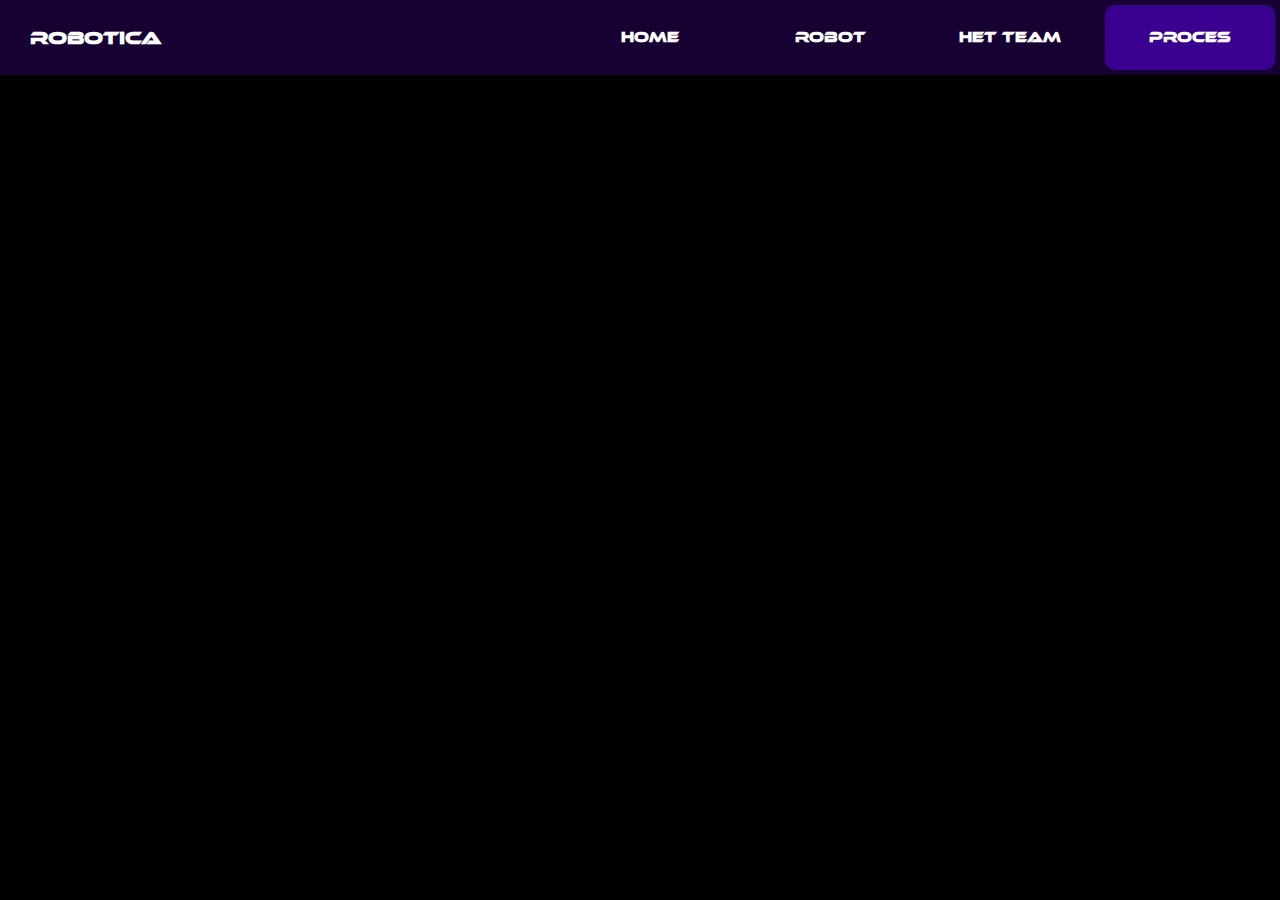
==== proces/index.html @ a25e1b40 "Big Update" ====
<!DOCTYPE html>
<html lang="en">
    <head>
        <meta charset="UTF-8">
        <meta http-equiv="X-UA-Compatible" content="IE=edge">
        <meta name="viewport" content="width=device-width, initial-scale=1.0">
        <title>Proces | Robotica</title>
        <link rel="stylesheet" href="../styles.css">
        <link rel="preconnect" href="https://fonts.googleapis.com">
        <link rel="preconnect" href="https://fonts.gstatic.com" crossorigin>
        <link href="https://fonts.googleapis.com/css2?family=Sono:wght@300;600;800&display=swap" rel="stylesheet">
    </head>


    <header>
        <nav>
            <div id="navbar-desktop">
                <div class="navbar-desktop-sitename">
                    <h2>ROBOTICA</h2>
                </div>
                <div class="navbar-desktop-items">
                    <a href="../index.html"><h3>Home</h3></a>
                    <a href="../robot/index.html"><h3>Robot</h3></a>
                    <a href="../team/index.html"><h3>Het Team</h3></a>
                    <a href="../proces/index.html"><h3 class="active">Proces</h3></a>
                </div>
            </div>
            
            <div id="navbar-mobile">
                <div class="navbar-mobile-sitename">
                    <h2>ROBOTICA</h2>
                </div>
                <div class="navbar-mobile-items">
                    <a onclick="openNav()"><h3 class="openbtn">&#x2630;</h3></a>
                </div>
                <div id="navbar-mobile-fullscreen" class="nav-overlay">
                    <a href="javascript:void(0)" class="closebtn" onclick="closeNav()">&times;</a>
                    <div class="nav-overlay-content">
                        <a href="../index.html"><h3>Home</h3></a>
                        <a href="../robot/index.html"><h3>Robot</h3></a>
                        <a href="../team/index.html"><h3>Het Team</h3></a>
                        <a href="../proces/index.html"><h3 class="active">Proces</h3></a>
                    </div>
                </div>
            </div>

            <script>
                function openNav() { document.getElementById("navbar-mobile-fullscreen").style.height = "100%"; }
                function closeNav() { document.getElementById("navbar-mobile-fullscreen").style.height = "0%"; }
            </script>
        </nav>
    </header>
    
    <body id="proces-page">
        <main class="proces-page">

        </main>
    </body>

    <footer>

    </footer>
</html>
---- styles.css ----
/** General CSS **/

@font-face {
    font-family: 'Ethnocentric';
    src: url('./files/font/ethnocentric\ rg.otf');
    font-weight: normal;
    font-style: normal;
}

* {
    margin: 0;
    padding: 0;
}

html {
    scroll-behavior: smooth;
}

h1,
h2,
h3,
h4,
h5,
h6 {
    color: #FFF;
    font-family: 'Ethnocentric';
    font-weight: 600;
}

p,
a {
    color: #FFF;
    font-family: 'Ethnocentric';
    font-weight: 300;
}

a {
    color: #FFF;
    text-decoration: none;
}


body {
    background-color: #000;
}

:root {
    --white: #FFF;
    --white-trans1: #ffffff2f;
    --white-trans2: #ffffff64;
    --gray: #b2b2b2;
    --darkgray: #2f2f2f;
    --black: #000;
    --blue: #0000ff;
    --darkblue: #0000b0;
    --red: #ff0000;
    --darkred: #c30000;
    --green: #00ff00;
    --darkgreen: #00a700;
    --purple: #8800ff;
    --darkpurple: #6804c1;
}



/** Scrollbar **/

::-webkit-scrollbar {
    width: 8px;
}

::-webkit-scrollbar-track {
    background: #ffffff2f;
}

::-webkit-scrollbar-thumb {
    background: #ffffff2f;
    border-radius: 5px;
    transition: all 0.3s ease-in-out;
}

::-webkit-scrollbar-thumb:hover {
    background: #ffffff64;
    transition: all 0.3s ease-in-out;
}




/** Navbar **/

nav #navbar-desktop {
    height: 75px;
    background-color: #170132;
    position: fixed;
    top: 0;
    width: 100%;
    z-index: 100;
}

.navbar-desktop-items {
    display: flex;
    justify-content: flex-end;
}

#navbar-desktop a {
    display: block;
    height: 100%;
    width: 180px;
    transition: all 0.2s ease-in-out;
    text-decoration: none;
    color: #FFF;
}

#navbar-desktop .navbar-desktop-items a:hover {
    transition: all 0.2s ease-in-out;
}

#navbar-desktop .navbar-desktop-items h3 {
    padding: calc(37.5px - 16.8px/2);
    background-color: transparent;
    border-radius: 10px;
    transition: all 0.3s ease-in-out;
    text-align: center;
}

#navbar-desktop .navbar-desktop-items a:hover h3 {
    background-color: #7D419D;
    padding: calc(37.5px - 16.8px/2 - 5px);
    margin: 5px;
    transition: all 0.3s ease-in-out;
    border-radius: 10px;
}

#navbar-desktop .navbar-desktop-items .active {
    background-color: #3A0190;
    padding: calc(37.5px - 16.8px/2 - 5px);
    margin: 5px;
    transition: all 0.3s ease-in-out;
    border-radius: 10px;
}

.navbar-desktop-sitename {
    float: left;
    display: flex;
    flex-direction: row;
    padding-left: 30px;
}

.navbar-desktop-sitename h2 {
    padding: calc(37.5px - 21.6px/2) 0;
}



.dropbtn {
    cursor: pointer;
}

.dropbtn h3 {
    pointer-events: none;
}

.dropdown {
    position: relative;
    display: inline-block;
}

.dropdown-content {
    display: none;
    position: absolute;
    background-color: #212121d8;
    min-width: 160px;
    overflow: auto;
    border-radius: 10px;
    margin-top: 2px;
}

.dropdown-content a {
    padding: 12px 16px;
    text-decoration: none;
    display: block;
    transition: all 0.3s;
}

.dropdown-content a:hover {
    background-color: #ff0000b2;
    color: #000 !important;
    transition: all 0.3s;
}

.show {
    display: block;
}







/* Screen size logic */

#navbar-mobile {
    display: none;
} 

@media only screen and (max-width: 1184px) {
    #navbar-desktop {
        display: none !important;
    }    

    #navbar-mobile {
        display: block !important;
    }    
}

   



/* Mobile Version */

nav #navbar-mobile {
    height: 60px;
    background-color: #170132;
    position: fixed;
    top: 0;
    width: 100%;
    z-index: 100;
}

.navbar-mobile-items {
    display: flex;
    justify-content: flex-end;
}

#navbar-mobile a {
    display: block;
    height: 100%;
    width: 180px;
    transition: all 0.2s ease-in-out;
    text-decoration: none;
    color: #FFF;
}

#navbar-mobile .navbar-mobile-items a:hover {
    transition: all 0.2s ease-in-out;
}

#navbar-mobile .navbar-mobile-items h3 {
    padding: calc(30px - 26.4px/2 - 5px);
    margin: 10px;
    background-color: transparent;
    border-radius: 10px;
    transition: all 0.3s ease-in-out;
    text-align: center;
}

#navbar-mobile .navbar-mobile-items a:hover h3 {
    background-color: #7D419D;
    padding: calc(30px - 26.4px/2 - 5px);
    margin: 10px;
    transition: all 0.3s ease-in-out;
    border-radius: 10px;
}

#navbar-mobile .navbar-mobile-items a > .openbtn {
    font-size: 30px;
    padding: calc(37.5px - 63.6px/2 - 5px);
} 

.nav-overlay .nav-overlay-content a .active {
    color: #7D419D !important;
    margin: 5px;
    transition: all 0.3s ease-in-out;
    border-radius: 10px;
}



#navbar-mobile .navbar-mobile-items a > .openbtn {
    font-size: 30px;
    padding: calc(37.5px - 63.6px/2 - 5px);
}

#navbar-mobile .navbar-mobile-items a:hover > .openbtn {
    font-size: 30px;
    padding: calc(37.5px - 63.6px/2 - 5px);
}

.navbar-mobile-sitename {
    float: left;
    display: flex;
    flex-direction: row;
    padding-left: 30px;
}

.navbar-mobile-sitename h2 {
    padding: calc(30px - 28.8px/2 - 5px) 0;
    margin: 10px 0;
}



.nav-overlay {
    height: 0%;
    width: 100%;
    position: fixed;
    z-index: 1;
    top: 0;
    left: 0;
    background-color: #170132;
    overflow-y: hidden;
    transition: 0.5s;
}
  
.nav-overlay-content {
    position: relative;
    top: 25%;
    width: 100%;
    text-align: center;
    margin-top: 30px;
}
  
.nav-overlay .nav-overlay-content a {
    padding: 5px 0;
    text-decoration: none;
    font-size: 36px;
    color: #818181;
    display: block;
    transition: 0.3s;
    height: auto !important;
    width: 100% !important;
}

.nav-overlay .closebtn {
    padding-right: 10px;
    text-align: right;
    position: absolute;
    top: 20px;
    right: 0;
    font-size: 60px;
    height: 60px !important;
}


.nav-overlay-content .active h3 {
    color: #ff0000b2;
}


/** Background **/

.image-background {
    background-image: url(./images/space.png);
    background-repeat: no-repeat;
    background-position: center;
    background-size: cover;
    position: fixed;
    pointer-events: none;
    top: 0;
    z-index: -1;
    height: 100vh;
    width: 100%;
    opacity: 75%;
}



/* ---- reset ---- */
body {
    margin: 0;
    font: normal 75% Arial, Helvetica, sans-serif;
}

canvas {
    display: block;
}

/* ---- particles.js container ---- */
#particles-js {
    width: 100%;
    height: 100%;
    background-image: url("https://www.google.com/url?sa=i&url=https%3A%2F%2Fwallpaperaccess.com%2Fcool-blue-space&psig=AOvVaw3l7PpLSyRpqrfvI7mVtY3e&ust=1669465400743000&source=images&cd=vfe&ved=0CBAQjRxqFwoTCPDHiLOpyfsCFQAAAAAdAAAAABAE");
    background-repeat: no-repeat;
    background-size: cover;
    background-position: 50% 50%;
    z-index: 25;
}






/** Home **/

.home-page {
    background-image: url(files/images/robot-photo-blur.jpeg);
    background-position: center;
    background-size: cover;
}

/** Home | Hero **/
.home-page .hero {
    position: normal;
    background-repeat: no-repeat;
    background-position: bottom center;
    background-size: cover;
    height: 100vh;
    width: auto;
    z-index: 50;
    opacity: 100%;
}

.home-page .hero .block-1 {
    width: 100%;
    height: 50vh;
    display: flex;
    align-items: flex-end;
    justify-content: center;
}

.home-page .hero .block-2 {
    width: 100%;
    /*height: 3vh;*/
    height: 50vh;
    display: flex;
    align-items: flex-start;
    justify-content: center;
}

/*.home-page .hero .block-3 {
    width: 100%;
    height: 47vh;
    display: flex;
    align-items: flex-start;
    justify-content: center;
}

.home-page .hero .block-3 .t-bttn {
    margin: 40px 0;
    padding: 0 10px;
    transition: all 0.3s;
}

.home-page .hero .block-3 .t-bttn:hover a { 
    color: var(--white-trans2);
    transition: all 0.3s;
}

.home-page .hero .block-3 .bttn-l { border-right: var(--white) solid 1px; }
.home-page .hero .block-3 .bttn-r { border-left: var(--white) solid 1px; }

*/


.home-page .hero h1 {
    margin: 0px;
    padding: 0px;
    color: #FFF;
    transition: all .2s ease-in;
    z-index: 50;
    pointer-events: none;
}




/** About **/

/** About | Hero **/
.team-page .hero {
    background-repeat: no-repeat;
    background-position: bottom center;
    background-size: cover;
    height: 95vh;
    width: auto;
    display: flex;
    align-items: center;
    justify-content: center;
    z-index: 50;
}

.team-page .hero h1 {
    margin: 0px;
    padding: 0px;
    color: #FFF;
    transition: all .2s ease-in;
    z-index: 50;
    pointer-events: none;
}



/** Content Block | About **/

.team-page .flex-box {
    display: flex;
    flex-direction: column;
    align-items: left center;
    justify-content: center;
}

.team-page .block {
    min-width: 300px;
    width: 20%;
    height: 50%;
    min-height: 400px;
    background-color: #7D419D;
}

.team-page .block img {
    width: 90%;
    margin-left: 5%;
}

.about-block .progression-bars {
    width: 60%;
    margin-left: 5%;
}

.about-block .progression-bars h3 {
    margin-bottom: -5px;
}

.about-block .progression-block {
    margin-bottom: 20px;
    height: 20px;
    background-color: var(--gray);
    border-radius: 10px;
}

.about-block .progression {
    margin-top: 10px;
    height: 20px;
    text-align: center;
    border-radius: 10px;
}

@media only screen and (max-width: 600px) {

    .about-block h2 {
        margin-left: 10px;
    }
    
    .about-block p {
        width: 90%;
        margin-left: 10px;
    }
    
    .about-block .progression-bars {
        width: 90%;
        margin-left: 5%;
    }  
    .about-block .progression-bars h3 {
        margin-bottom: 0px;
    }
}






/** Contact **/

.contact-page {
    height: 200vh;
}

/** Contact | Hero **/
.contact-page .hero {
    background-repeat: no-repeat;
    background-position: bottom center;
    background-size: cover;
    height: 95vh;
    width: auto;
    display: flex;
    align-items: center;
    justify-content: center;
    z-index: 50;
}

.contact-page .hero h1 {
    margin: 0px;
    padding: 0px;
    color: #FFF;
    transition: all .2s ease-in;
    z-index: 50;
    pointer-events: none;
}

.contact-page .hero-arrow {
    background-repeat: no-repeat;
    background-position: bottom center;
    background-size: cover;
    height: 5vh;
    width: auto;
    display: flex;
    align-items: center;
    justify-content: center;
    z-index: 50;
}

.contact-page .hero-arrow #scroll-arrow {
    color: #FFF;
}



/** Content Block | Contact **/

.contact-block {
    z-index: 75;
    height: 90vh;
    width: 90%;
    margin: 8vh 5% 2vh 5%;
    border-radius: 10px;
    background-color: var(--white-trans1);
    display: flex;
    flex-direction: column;
    align-items: left center;
    justify-content: center;
}

.contact-block h2 {
    font-size: large;
    margin-left: 30px;
}

.contact-block p {
    font-size: medium;
    margin-left: 30px;
    width: 75%;
}






/** Projects **/

.projects-page {
    height: auto;
}

/** Projects | Hero **/
.projects-page .hero {
    background-repeat: no-repeat;
    background-position: bottom center;
    background-size: cover;
    height: 90vh;
    width: auto;
    display: flex;
    align-items: center;
    justify-content: center;
    z-index: 50;
}

.projects-page .hero h1 {
    margin: 0px;
    padding: 0px;
    color: #FFF;
    transition: all .2s ease-in;
    z-index: 50;
    pointer-events: none;
}

.projects-page .hero-arrow {
    background-repeat: no-repeat;
    background-position: bottom center;
    background-size: cover;
    height: 10vh;
    width: auto;
    display: flex;
    align-items: center;
    justify-content: center;
    z-index: 50;
    opacity: 0.2;
}



/** Content Block | Projects **/

.projects-block-1 {
    min-height: 80vh;
    width: 100%;
    display: flex;
    flex-wrap: wrap;
    justify-content: space-around;
    align-items: center;
    pointer-events: auto;
    margin-bottom: 55px;
    margin-top: -1.5%;
}

.projects-block-1 .block {
    width: 20%;
    min-width: 300px;
    margin: 2.5%;
    height: 60%;
    background-color: var(--white-trans1);
    transition: all 0.3s;
    border-radius: 10px;
}

.projects-block-1 .block:hover {
    transform: scale(1.05);
    transition: all 0.3s;
}

.projects-block-1 .block h3 {
    text-align: center;
    margin-top: 20px;
}

.projects-block-1 .block p {
    text-align: center;
    margin-top: 10px;
    width: 80%;
    margin-left: 10%;
    margin-bottom: 15px;
}

.projects-block-1 .block img {
    width: 100%;
    border-radius: 10px;
}



.projects-flex-box {
    width: 80%;
    border-radius: 10px;
    background-color: var(--white-trans1);
    padding-bottom: 30px;
}

.projects-block-2 {
    height: auto;
    width: 100%;
    display: flex;
    flex-wrap: wrap;
    justify-content: space-around;
    align-items: center;
    pointer-events: auto;
    margin-bottom: 55px;
    margin-top: 100px;
}

.projects-block-2 .block {
    width: 20%;
    min-width: 300px;
    margin: 2.5%;
    height: 60%;
    background-color: var(--white-trans1);
    transition: all 0.3s;
    border-radius: 10px;
}

.projects-block-2 .block:hover {
    transform: scale(1.05);
    transition: all 0.3s;
}

.projects-block-2 h2 {
    text-align: center;
    margin-top: 20px;
    font-size: x-large;
}

.projects-block-2 p {
    text-align: center;
    margin-top: 10px;
    width: 80%;
    margin-left: 10%;
    font-size: large;
}

.projects-block-2 .projects-image-background {
    width: 40%;
    margin-left: 30%;
    border-radius: 10px;
    background-color: var(--white-trans1);
}

.projects-block-2 img {
    width: 50%;
    margin: 30px 0 0 25%;
    border-radius: 10px;
}

.projects-block-2 .desc {
    margin-bottom: 20px;
}

.projects-block-2 .bttns a {
    color: var(--black);
    background-color: var(--gray);
    padding: 7px;
    margin: 10px;
    border-radius: 10px;
    transition: all 0.5s;
}

.projects-block-2 .bttns a:hover {
    transition: all 0.5s;
    background-color: var(--darkgray);
    color: var(--white);
}

.projects-block-2 .bttn-disabled {
    opacity: 0.5;
    cursor: not-allowed;
}

.projects-block-2 .bttn-disabled:hover {
    color: var(--black) !important;
    background-color: var(--gray) !important;
}

@media only screen and (max-width: 550px) {
    .projects-block-2 p {
        text-align: left;
        margin-top: 10px;
        width: 90%;
        margin-left: 10px;
        font-size: large;
    }
}
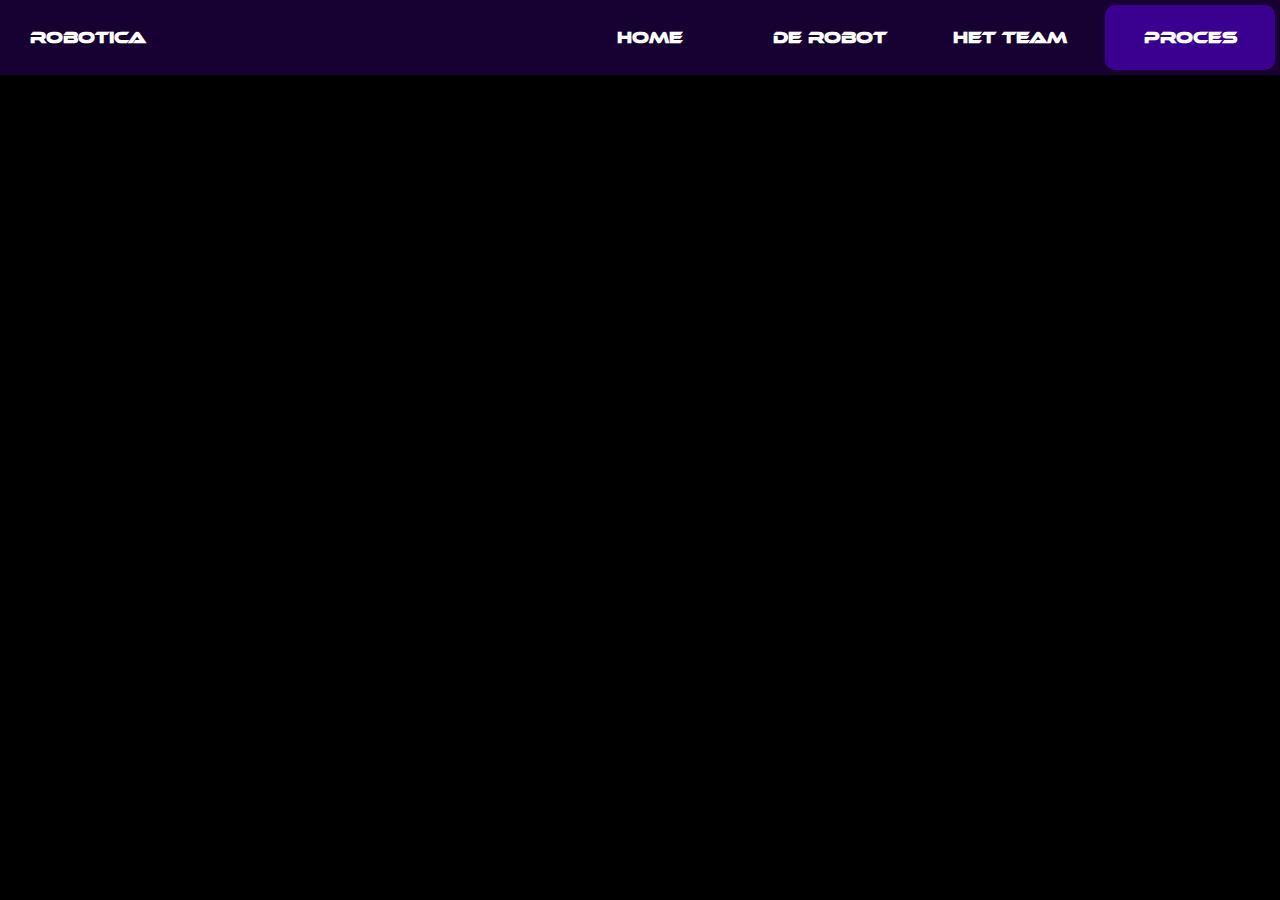
==== commit 9573c90c: "Team & Robot update" ====
--- a/proces/index.html
+++ b/proces/index.html
@@ -20,7 +20,7 @@
                 </div>
                 <div class="navbar-desktop-items">
                     <a href="../index.html"><h3>Home</h3></a>
-                    <a href="../robot/index.html"><h3>Robot</h3></a>
+                    <a href="../robot/index.html"><h3>De    Robot</h3></a>
                     <a href="../team/index.html"><h3>Het Team</h3></a>
                     <a href="../proces/index.html"><h3 class="active">Proces</h3></a>
                 </div>
@@ -37,7 +37,7 @@
                     <a href="javascript:void(0)" class="closebtn" onclick="closeNav()">&times;</a>
                     <div class="nav-overlay-content">
                         <a href="../index.html"><h3>Home</h3></a>
-                        <a href="../robot/index.html"><h3>Robot</h3></a>
+                        <a href="../robot/index.html"><h3>De Robot</h3></a>
                         <a href="../team/index.html"><h3>Het Team</h3></a>
                         <a href="../proces/index.html"><h3 class="active">Proces</h3></a>
                     </div>
--- a/styles.css
+++ b/styles.css
@@ -25,6 +25,7 @@
     color: #FFF;
     font-family: 'Ethnocentric';
     font-weight: 600;
+    font-size: 16px;
 }
 
 p,
@@ -32,6 +33,7 @@
     color: #FFF;
     font-family: 'Ethnocentric';
     font-weight: 300;
+    font-size: 13px;
 }
 
 a {
@@ -117,7 +119,7 @@
 }
 
 #navbar-desktop .navbar-desktop-items h3 {
-    padding: calc(37.5px - 16.8px/2);
+    padding: calc(37.5px - 19.2px/2);
     background-color: transparent;
     border-radius: 10px;
     transition: all 0.3s ease-in-out;
@@ -126,7 +128,7 @@
 
 #navbar-desktop .navbar-desktop-items a:hover h3 {
     background-color: #7D419D;
-    padding: calc(37.5px - 16.8px/2 - 5px);
+    padding: calc(37.5px - 19.2px/2 - 5px);
     margin: 5px;
     transition: all 0.3s ease-in-out;
     border-radius: 10px;
@@ -134,7 +136,7 @@
 
 #navbar-desktop .navbar-desktop-items .active {
     background-color: #3A0190;
-    padding: calc(37.5px - 16.8px/2 - 5px);
+    padding: calc(37.5px - 19.2px/2 - 5px);
     margin: 5px;
     transition: all 0.3s ease-in-out;
     border-radius: 10px;
@@ -148,7 +150,7 @@
 }
 
 .navbar-desktop-sitename h2 {
-    padding: calc(37.5px - 21.6px/2) 0;
+    padding: calc(37.5px - 19.2px/2) 0;
 }
 
 
@@ -353,7 +355,7 @@
 /** Background **/
 
 .image-background {
-    background-image: url(./images/space.png);
+    background-image: url(./files/images/background.png);
     background-repeat: no-repeat;
     background-position: center;
     background-size: cover;
@@ -368,28 +370,6 @@
 
 
 
-/* ---- reset ---- */
-body {
-    margin: 0;
-    font: normal 75% Arial, Helvetica, sans-serif;
-}
-
-canvas {
-    display: block;
-}
-
-/* ---- particles.js container ---- */
-#particles-js {
-    width: 100%;
-    height: 100%;
-    background-image: url("https://www.google.com/url?sa=i&url=https%3A%2F%2Fwallpaperaccess.com%2Fcool-blue-space&psig=AOvVaw3l7PpLSyRpqrfvI7mVtY3e&ust=1669465400743000&source=images&cd=vfe&ved=0CBAQjRxqFwoTCPDHiLOpyfsCFQAAAAAdAAAAABAE");
-    background-repeat: no-repeat;
-    background-size: cover;
-    background-position: 50% 50%;
-    z-index: 25;
-}
-
-
 
 
 
@@ -397,7 +377,7 @@
 /** Home **/
 
 .home-page {
-    background-image: url(files/images/robot-photo-blur.jpeg);
+    background-image: url(files/images/robot-photo.jpg);
     background-position: center;
     background-size: cover;
 }
@@ -431,31 +411,6 @@
     justify-content: center;
 }
 
-/*.home-page .hero .block-3 {
-    width: 100%;
-    height: 47vh;
-    display: flex;
-    align-items: flex-start;
-    justify-content: center;
-}
-
-.home-page .hero .block-3 .t-bttn {
-    margin: 40px 0;
-    padding: 0 10px;
-    transition: all 0.3s;
-}
-
-.home-page .hero .block-3 .t-bttn:hover a { 
-    color: var(--white-trans2);
-    transition: all 0.3s;
-}
-
-.home-page .hero .block-3 .bttn-l { border-right: var(--white) solid 1px; }
-.home-page .hero .block-3 .bttn-r { border-left: var(--white) solid 1px; }
-
-*/
-
-
 .home-page .hero h1 {
     margin: 0px;
     padding: 0px;
@@ -468,14 +423,14 @@
 
 
 
-/** About **/
-
-/** About | Hero **/
+/** Team **/
+
+/** Team | Hero **/
 .team-page .hero {
     background-repeat: no-repeat;
     background-position: bottom center;
     background-size: cover;
-    height: 95vh;
+    height: 90vh;
     width: auto;
     display: flex;
     align-items: center;
@@ -490,17 +445,19 @@
     transition: all .2s ease-in;
     z-index: 50;
     pointer-events: none;
-}
-
-
-
-/** Content Block | About **/
+    font-size: 20px;
+}
+
+
+
+/** Content Block | Team **/
 
 .team-page .flex-box {
     display: flex;
-    flex-direction: column;
-    align-items: left center;
-    justify-content: center;
+    flex-direction: row;
+    align-items: center;
+    justify-content: space-around;
+    flex-wrap: wrap;
 }
 
 .team-page .block {
@@ -509,146 +466,48 @@
     height: 50%;
     min-height: 400px;
     background-color: #7D419D;
-}
+    text-align: center;
+    margin: 50px 30px;
+    border-radius: 10px;
+    transition: all 0.3s ;
+    box-shadow: 10px 10px 10px #2f2f2f;
+}
+
+.team-page .block:hover {
+    transform: scale(1.05);
+    transition: all 0.3s;
+}
+
 
 .team-page .block img {
     width: 90%;
-    margin-left: 5%;
-}
-
-.about-block .progression-bars {
-    width: 60%;
-    margin-left: 5%;
-}
-
-.about-block .progression-bars h3 {
-    margin-bottom: -5px;
-}
-
-.about-block .progression-block {
-    margin-bottom: 20px;
-    height: 20px;
-    background-color: var(--gray);
-    border-radius: 10px;
-}
-
-.about-block .progression {
-    margin-top: 10px;
-    height: 20px;
+    margin: 30px 0;
+    border: #6804c1 3px solid;
+    border-radius: 1000px;
+}
+
+.team-page .text-box {
     text-align: center;
-    border-radius: 10px;
-}
-
-@media only screen and (max-width: 600px) {
-
-    .about-block h2 {
-        margin-left: 10px;
-    }
-    
-    .about-block p {
-        width: 90%;
-        margin-left: 10px;
-    }
-    
-    .about-block .progression-bars {
-        width: 90%;
-        margin-left: 5%;
-    }  
-    .about-block .progression-bars h3 {
-        margin-bottom: 0px;
-    }
-}
-
-
-
-
-
-
-/** Contact **/
-
-.contact-page {
-    height: 200vh;
-}
-
-/** Contact | Hero **/
-.contact-page .hero {
-    background-repeat: no-repeat;
-    background-position: bottom center;
-    background-size: cover;
-    height: 95vh;
-    width: auto;
-    display: flex;
-    align-items: center;
-    justify-content: center;
-    z-index: 50;
-}
-
-.contact-page .hero h1 {
-    margin: 0px;
-    padding: 0px;
-    color: #FFF;
-    transition: all .2s ease-in;
-    z-index: 50;
-    pointer-events: none;
-}
-
-.contact-page .hero-arrow {
-    background-repeat: no-repeat;
-    background-position: bottom center;
-    background-size: cover;
-    height: 5vh;
-    width: auto;
-    display: flex;
-    align-items: center;
-    justify-content: center;
-    z-index: 50;
-}
-
-.contact-page .hero-arrow #scroll-arrow {
-    color: #FFF;
-}
-
-
-
-/** Content Block | Contact **/
-
-.contact-block {
-    z-index: 75;
-    height: 90vh;
-    width: 90%;
-    margin: 8vh 5% 2vh 5%;
-    border-radius: 10px;
-    background-color: var(--white-trans1);
-    display: flex;
-    flex-direction: column;
-    align-items: left center;
-    justify-content: center;
-}
-
-.contact-block h2 {
-    font-size: large;
-    margin-left: 30px;
-}
-
-.contact-block p {
-    font-size: medium;
-    margin-left: 30px;
-    width: 75%;
-}
-
-
-
-
-
-
-/** Projects **/
-
-.projects-page {
-    height: auto;
-}
-
-/** Projects | Hero **/
-.projects-page .hero {
+    margin-top: 30px;
+}
+
+.team-page .text-box h3 {
+    font-size: 16px;
+    margin-top: 30px;
+}
+.team-page .text-box p {
+    font-size: 13px;
+    margin: 10px;
+}
+
+
+
+
+
+/** Robot **/
+
+/** Robot | Hero **/
+.robot-page .hero {
     background-repeat: no-repeat;
     background-position: bottom center;
     background-size: cover;
@@ -660,175 +519,54 @@
     z-index: 50;
 }
 
-.projects-page .hero h1 {
+.robot-page .hero h1 {
     margin: 0px;
     padding: 0px;
     color: #FFF;
     transition: all .2s ease-in;
     z-index: 50;
     pointer-events: none;
-}
-
-.projects-page .hero-arrow {
-    background-repeat: no-repeat;
-    background-position: bottom center;
-    background-size: cover;
-    height: 10vh;
-    width: auto;
-    display: flex;
+    font-size: 20px;
+}
+
+
+
+/** Content Block | Team **/
+
+.robot-page .flex-box {
+    display: flex;
+    flex-direction: row;
     align-items: center;
-    justify-content: center;
-    z-index: 50;
-    opacity: 0.2;
-}
-
-
-
-/** Content Block | Projects **/
-
-.projects-block-1 {
-    min-height: 80vh;
-    width: 100%;
-    display: flex;
+    justify-content: space-around;
     flex-wrap: wrap;
-    justify-content: space-around;
-    align-items: center;
-    pointer-events: auto;
-    margin-bottom: 55px;
-    margin-top: -1.5%;
-}
-
-.projects-block-1 .block {
+}
+
+.robot-page .block {
+    min-width: 300px;
     width: 20%;
-    min-width: 300px;
-    margin: 2.5%;
-    height: 60%;
-    background-color: var(--white-trans1);
-    transition: all 0.3s;
-    border-radius: 10px;
-}
-
-.projects-block-1 .block:hover {
+    height: 50%;
+    min-height: 400px;
+    background-color: #7D419D;
+    text-align: center;
+    margin: 50px 30px;
+    border-radius: 10px;
+    transition: all 0.3s ;
+    box-shadow: 10px 10px 10px #2f2f2f;
+}
+
+.robot-page .block:hover {
     transform: scale(1.05);
     transition: all 0.3s;
 }
 
-.projects-block-1 .block h3 {
-    text-align: center;
-    margin-top: 20px;
-}
-
-.projects-block-1 .block p {
-    text-align: center;
-    margin-top: 10px;
-    width: 80%;
-    margin-left: 10%;
-    margin-bottom: 15px;
-}
-
-.projects-block-1 .block img {
-    width: 100%;
-    border-radius: 10px;
-}
-
-
-
-.projects-flex-box {
-    width: 80%;
-    border-radius: 10px;
-    background-color: var(--white-trans1);
-    padding-bottom: 30px;
-}
-
-.projects-block-2 {
-    height: auto;
-    width: 100%;
-    display: flex;
-    flex-wrap: wrap;
-    justify-content: space-around;
-    align-items: center;
-    pointer-events: auto;
-    margin-bottom: 55px;
-    margin-top: 100px;
-}
-
-.projects-block-2 .block {
-    width: 20%;
-    min-width: 300px;
-    margin: 2.5%;
-    height: 60%;
-    background-color: var(--white-trans1);
-    transition: all 0.3s;
-    border-radius: 10px;
-}
-
-.projects-block-2 .block:hover {
-    transform: scale(1.05);
-    transition: all 0.3s;
-}
-
-.projects-block-2 h2 {
-    text-align: center;
-    margin-top: 20px;
-    font-size: x-large;
-}
-
-.projects-block-2 p {
-    text-align: center;
-    margin-top: 10px;
-    width: 80%;
-    margin-left: 10%;
-    font-size: large;
-}
-
-.projects-block-2 .projects-image-background {
-    width: 40%;
-    margin-left: 30%;
-    border-radius: 10px;
-    background-color: var(--white-trans1);
-}
-
-.projects-block-2 img {
-    width: 50%;
-    margin: 30px 0 0 25%;
-    border-radius: 10px;
-}
-
-.projects-block-2 .desc {
-    margin-bottom: 20px;
-}
-
-.projects-block-2 .bttns a {
-    color: var(--black);
-    background-color: var(--gray);
-    padding: 7px;
-    margin: 10px;
-    border-radius: 10px;
-    transition: all 0.5s;
-}
-
-.projects-block-2 .bttns a:hover {
-    transition: all 0.5s;
-    background-color: var(--darkgray);
-    color: var(--white);
-}
-
-.projects-block-2 .bttn-disabled {
-    opacity: 0.5;
-    cursor: not-allowed;
-}
-
-.projects-block-2 .bttn-disabled:hover {
-    color: var(--black) !important;
-    background-color: var(--gray) !important;
-}
-
-@media only screen and (max-width: 550px) {
-    .projects-block-2 p {
-        text-align: left;
-        margin-top: 10px;
-        width: 90%;
-        margin-left: 10px;
-        font-size: large;
-    }
+
+.robot-page .block img {
+    width: 90%;
+    margin: 30px 0;
+    border: #6804c1 3px solid;
+    border-radius: 30px;
+}
+
+.robot-page .block p {
+    margin: 10px 10px;
 }